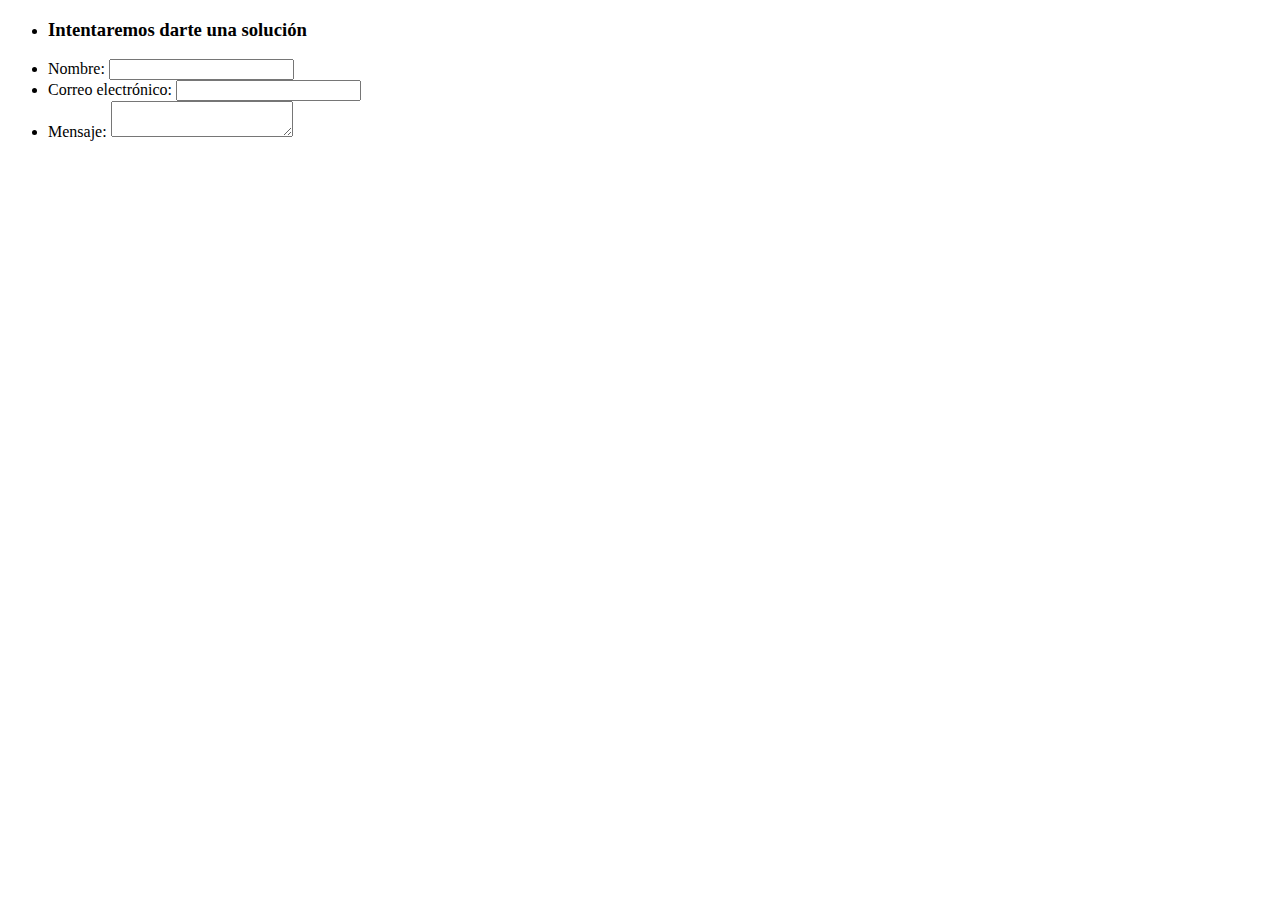
==== formulario1.html @ 80434340 "realicé navbar con formulario y menú desplegable" ====
<!DOCTYPE html>
<html lang="es">
<head>
    <meta charset="UTF-8">
    <meta http-equiv="X-UA-Compatible" content="IE=edge">
    <meta name="viewport" content="width=device-width, initial-scale=1.0">
    <title>Reclamos/Devoluciones</title>
</head>
<body>
    <div class="collapse navbar-collapse" id="navbarSupportedContent">
        <form class="d-flex" role="search" method="post">
           
                <ul>
                 <li><h3>Intentaremos darte una solución</h3></li>   
                 <li>
                   <label for="name">Nombre:</label>
                   <input type="text" id="name" name="user_name">
                 </li>
                 <li>
                   <label for="mail">Correo electrónico:</label>
                   <input type="email" id="mail" name="user_mail">
                 </li>
                 <li>
                   <label for="msg">Mensaje:</label>
                   <textarea id="msg" name="user_message"></textarea>
                 </li>
                </ul>
              
               
        </form>

    </div>
    
</body>
</html>
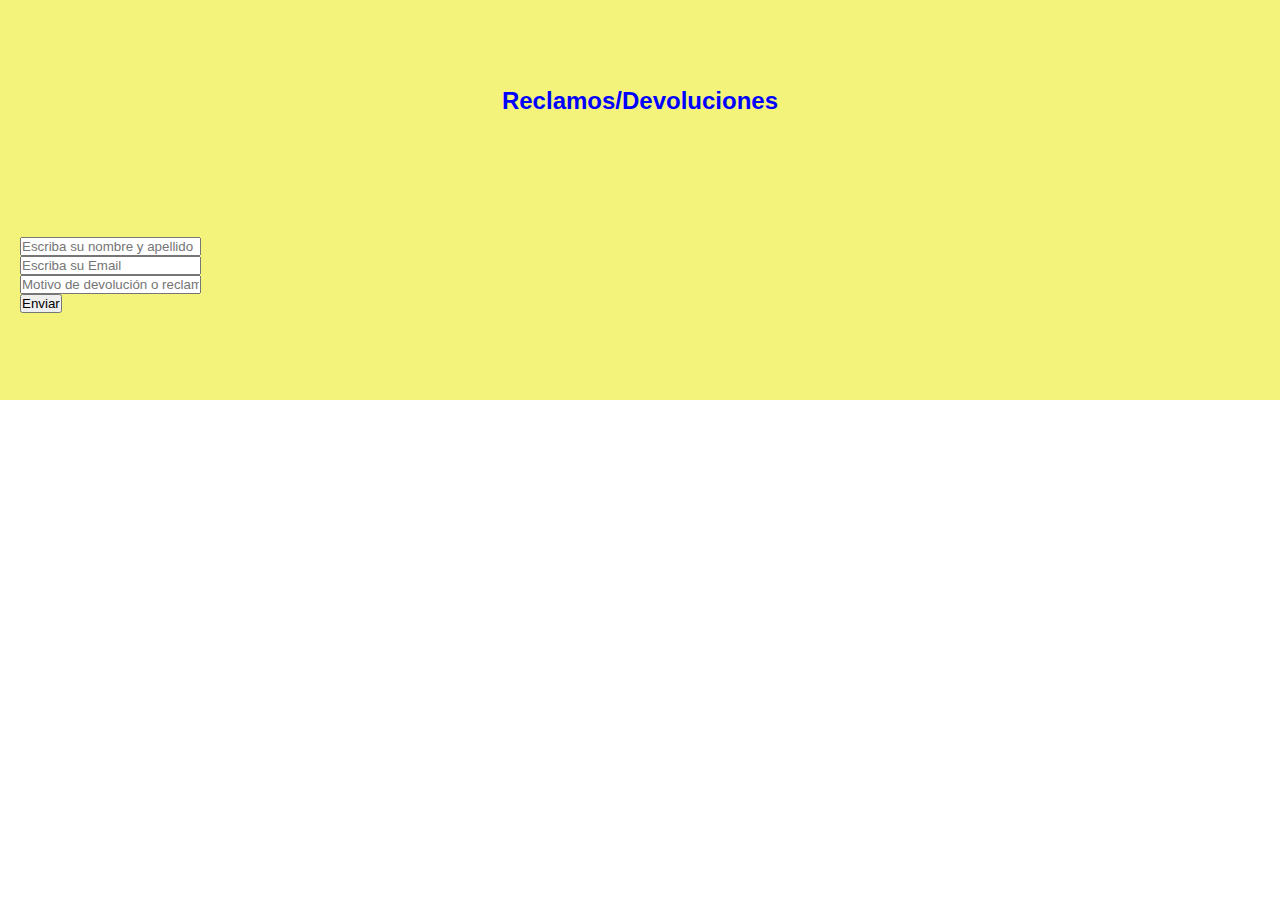
==== commit 8246320b: "Armé el formulario y comencé a darle estilo" ====
--- a/formulario1.html
+++ b/formulario1.html
@@ -4,32 +4,29 @@
     <meta charset="UTF-8">
     <meta http-equiv="X-UA-Compatible" content="IE=edge">
     <meta name="viewport" content="width=device-width, initial-scale=1.0">
+    <link rel="stylesheet" href="style.css">
+    <link href="https://cdn.jsdelivr.net/npm/bootstrap@5.3.0-alpha3/dist/css/bootstrap.min.css" rel="stylesheet" integrity="sha384-KK94CHFLLe+nY2dmCWGMq91rCGa5gtU4mk92HdvYe+M/SXH301p5ILy+dN9+nJOZ" crossorigin="anonymous">
+    <script src="https://cdn.jsdelivr.net/npm/bootstrap@5.3.0-alpha3/dist/js/bootstrap.bundle.min.js" integrity="sha384-ENjdO4Dr2bkBIFxQpeoTz1HIcje39Wm4jDKdf19U8gI4ddQ3GYNS7NTKfAdVQSZe" crossorigin="anonymous"></script>
+
     <title>Reclamos/Devoluciones</title>
 </head>
-<body>
-    <div class="collapse navbar-collapse" id="navbarSupportedContent">
-        <form class="d-flex" role="search" method="post">
-           
-                <ul>
-                 <li><h3>Intentaremos darte una solución</h3></li>   
-                 <li>
-                   <label for="name">Nombre:</label>
-                   <input type="text" id="name" name="user_name">
-                 </li>
-                 <li>
-                   <label for="mail">Correo electrónico:</label>
-                   <input type="email" id="mail" name="user_mail">
-                 </li>
-                 <li>
-                   <label for="msg">Mensaje:</label>
-                   <textarea id="msg" name="user_message"></textarea>
-                 </li>
-                </ul>
-              
-               
+<body> 
+     <div class=" container container-form"><h2>Reclamos/Devoluciones</h2>
+       <form action="">
+         <div>
+           <input type="name" placeholder="Escriba su nombre y apellido">
+         </div>
+         <div>
+           <input type="email" placeholder="Escriba su Email">
+         </div>
+         <div>
+           <input type="text" placeholder="Motivo de devolución o reclamo">
+         </div>
+         <button type="submit">Enviar</button>
         </form>
+      </div>  
 
-    </div>
+    
     
 </body>
 </html>--- a/style.css
+++ b/style.css
@@ -0,0 +1,72 @@
+* {
+    margin: 0;
+    padding: 0;
+    box-sizing: border-box;
+   
+}
+
+
+
+
+
+.navbar{
+    font-family: Impact, Haettenschweiler, 'Arial Narrow Bold', sans-serif;
+    padding: 0;
+    background-color: rgb(231, 235, 35);
+    width: 100%;
+    position: fixed;
+    z-index: 100;
+    margin: 0;
+}
+.navbar-brand {
+    font-size: xx-large;
+    font-family: Impact, Haettenschweiler, 'Arial Narrow Bold', sans-serif;
+    color: blue;
+}
+.navbar-collapse {
+    align-items: center;
+    justify-content: right;
+}
+.nav-link{
+    color: blue;
+}
+.nav-link dropdown{
+    color: blue;
+}
+.dropdown-menu{
+    background-color: rgb(243, 168, 27);
+}
+.button-link{
+    background-color: orange;
+    color: blue;
+}
+.container-fluid{
+    padding: 30px;
+    text-align: end;
+    
+    display: flex;
+}
+.container-form{
+    display: flex;
+    flex-direction: column;
+    width: 100%;
+    height: 400px;
+    padding: 20px;
+    justify-content: center;
+    align-content: baseline;
+    background-color: rgb(243, 243, 124);
+    
+}
+.container-form h2{
+    color:blue;
+    text-align: center;
+    display: ruby-text-container;
+    height: 150px;
+    font-family: Impact, Haettenschweiler, 'Arial Narrow Bold', sans-serif;
+    
+}
+
+
+
+
+
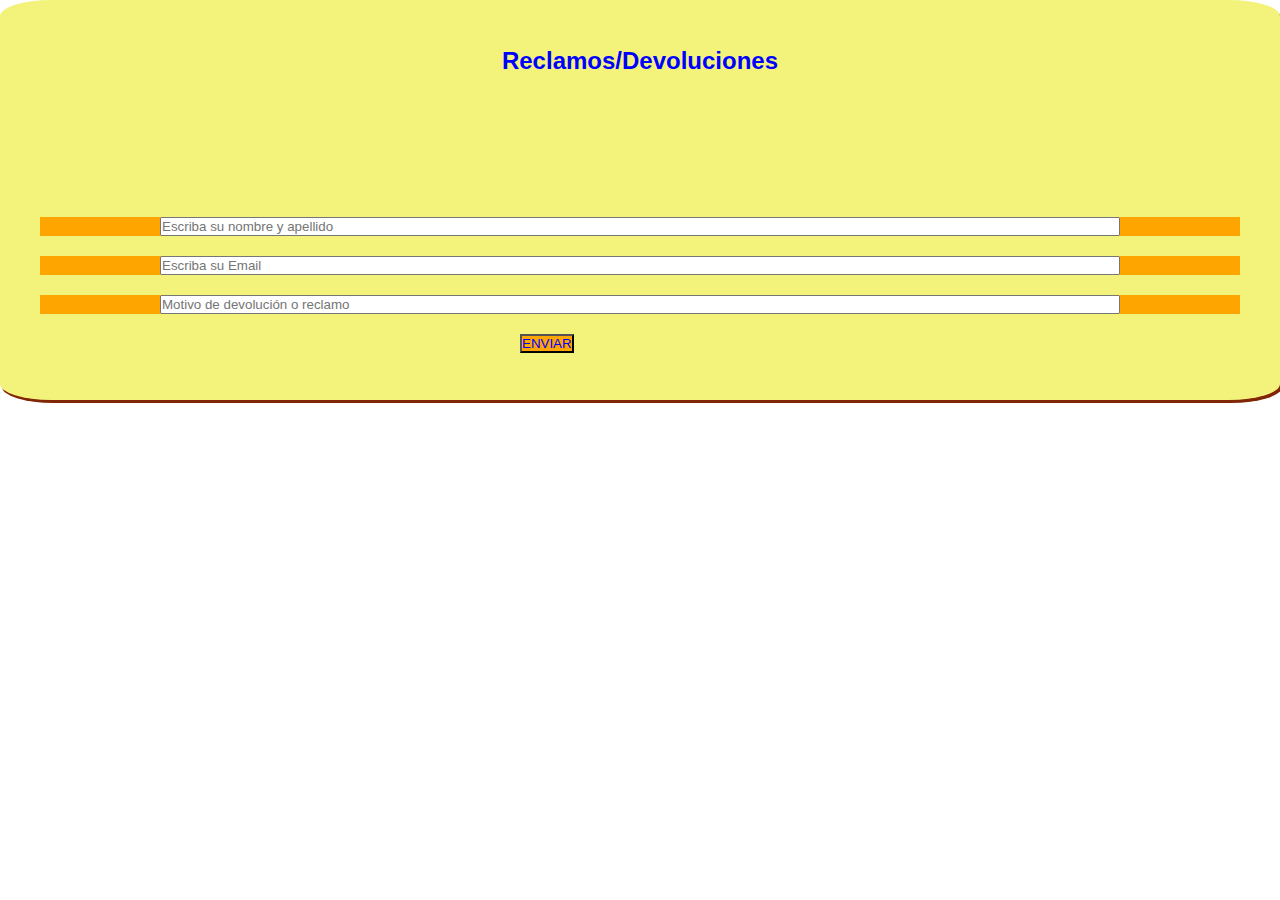
==== commit d548360f: "Di estilo al formulario de reclamo" ====
--- a/formulario1.html
+++ b/formulario1.html
@@ -12,7 +12,7 @@
 </head>
 <body> 
      <div class=" container container-form"><h2>Reclamos/Devoluciones</h2>
-       <form action="">
+       <form action="formulario">
          <div>
            <input type="name" placeholder="Escriba su nombre y apellido">
          </div>
--- a/style.css
+++ b/style.css
@@ -46,6 +46,7 @@
     
     display: flex;
 }
+/*Estilos del formulario*/
 .container-form{
     display: flex;
     flex-direction: column;
@@ -55,6 +56,9 @@
     justify-content: center;
     align-content: baseline;
     background-color: rgb(243, 243, 124);
+    border-radius: 4%;
+    box-shadow: rgb(129, 38, 4) 2px 3px;
+    
     
 }
 .container-form h2{
@@ -63,10 +67,30 @@
     display: ruby-text-container;
     height: 150px;
     font-family: Impact, Haettenschweiler, 'Arial Narrow Bold', sans-serif;
+}
+.container-form form div{
+    display: flex;
+    justify-content: center;
+    align-content: center;
+    margin: 20px;
+    background-color: orange;
+}
+.container-form form div input{
+    text-transform: initial;
+    width: 80%;
     
+}
+.container-form form button{
+    
+    color:blue;
+    background-color: orange;
+    text-transform: uppercase;
+    margin-left:500px;
 }
 
 
 
 
 
+
+
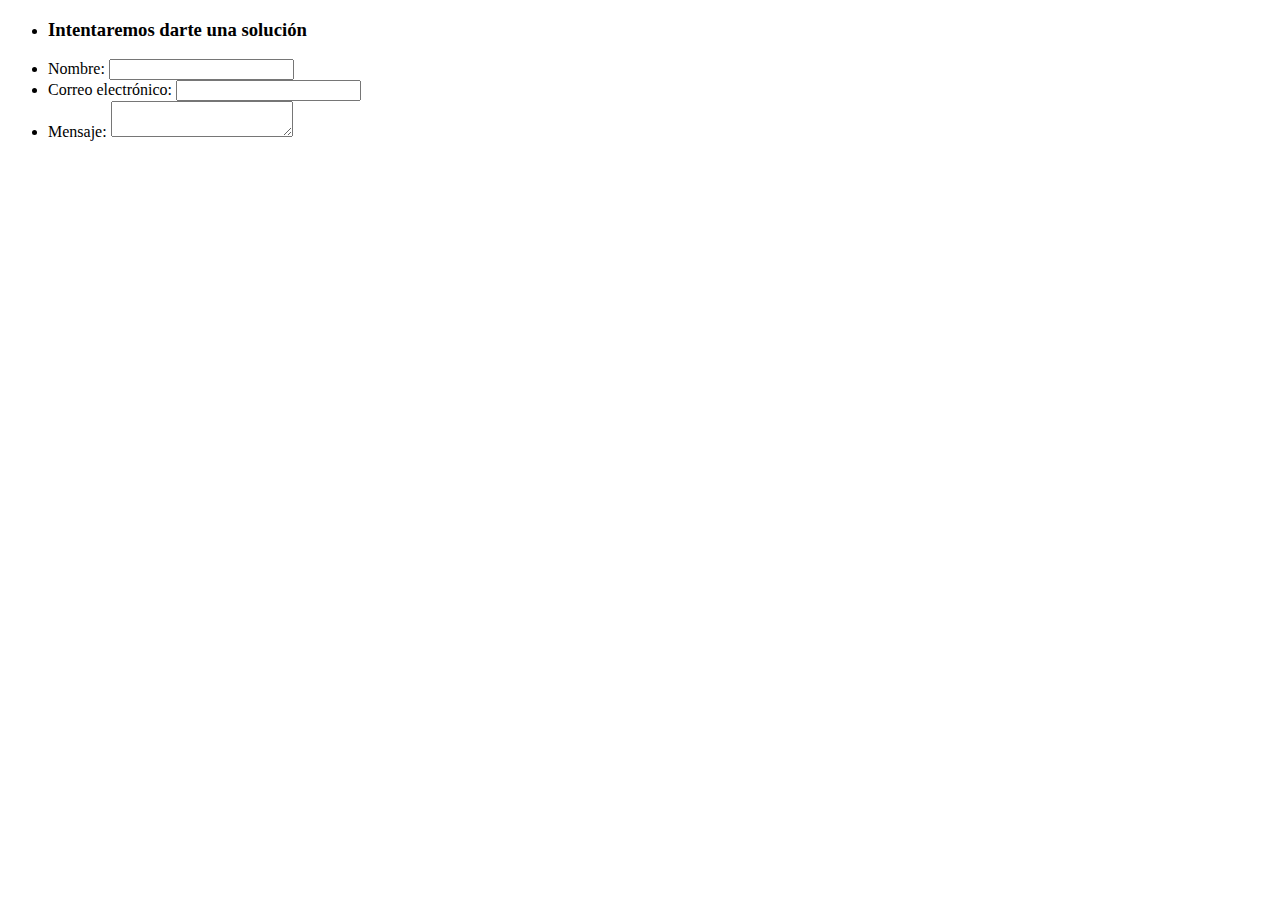
==== commit ccc20c1d: "mejoré la sección categorias" ====
--- a/formulario1.html
+++ b/formulario1.html
@@ -4,29 +4,32 @@
     <meta charset="UTF-8">
     <meta http-equiv="X-UA-Compatible" content="IE=edge">
     <meta name="viewport" content="width=device-width, initial-scale=1.0">
-    <link rel="stylesheet" href="style.css">
-    <link href="https://cdn.jsdelivr.net/npm/bootstrap@5.3.0-alpha3/dist/css/bootstrap.min.css" rel="stylesheet" integrity="sha384-KK94CHFLLe+nY2dmCWGMq91rCGa5gtU4mk92HdvYe+M/SXH301p5ILy+dN9+nJOZ" crossorigin="anonymous">
-    <script src="https://cdn.jsdelivr.net/npm/bootstrap@5.3.0-alpha3/dist/js/bootstrap.bundle.min.js" integrity="sha384-ENjdO4Dr2bkBIFxQpeoTz1HIcje39Wm4jDKdf19U8gI4ddQ3GYNS7NTKfAdVQSZe" crossorigin="anonymous"></script>
-
     <title>Reclamos/Devoluciones</title>
 </head>
-<body> 
-     <div class=" container container-form"><h2>Reclamos/Devoluciones</h2>
-       <form action="formulario">
-         <div>
-           <input type="name" placeholder="Escriba su nombre y apellido">
-         </div>
-         <div>
-           <input type="email" placeholder="Escriba su Email">
-         </div>
-         <div>
-           <input type="text" placeholder="Motivo de devolución o reclamo">
-         </div>
-         <button type="submit">Enviar</button>
+<body>
+    <div class="collapse navbar-collapse" id="navbarSupportedContent">
+        <form class="d-flex" role="search" method="post">
+           
+                <ul>
+                 <li><h3>Intentaremos darte una solución</h3></li>   
+                 <li>
+                   <label for="name">Nombre:</label>
+                   <input type="text" id="name" name="user_name">
+                 </li>
+                 <li>
+                   <label for="mail">Correo electrónico:</label>
+                   <input type="email" id="mail" name="user_mail">
+                 </li>
+                 <li>
+                   <label for="msg">Mensaje:</label>
+                   <textarea id="msg" name="user_message"></textarea>
+                 </li>
+                </ul>
+              
+               
         </form>
-      </div>  
 
-    
+    </div>
     
 </body>
 </html>